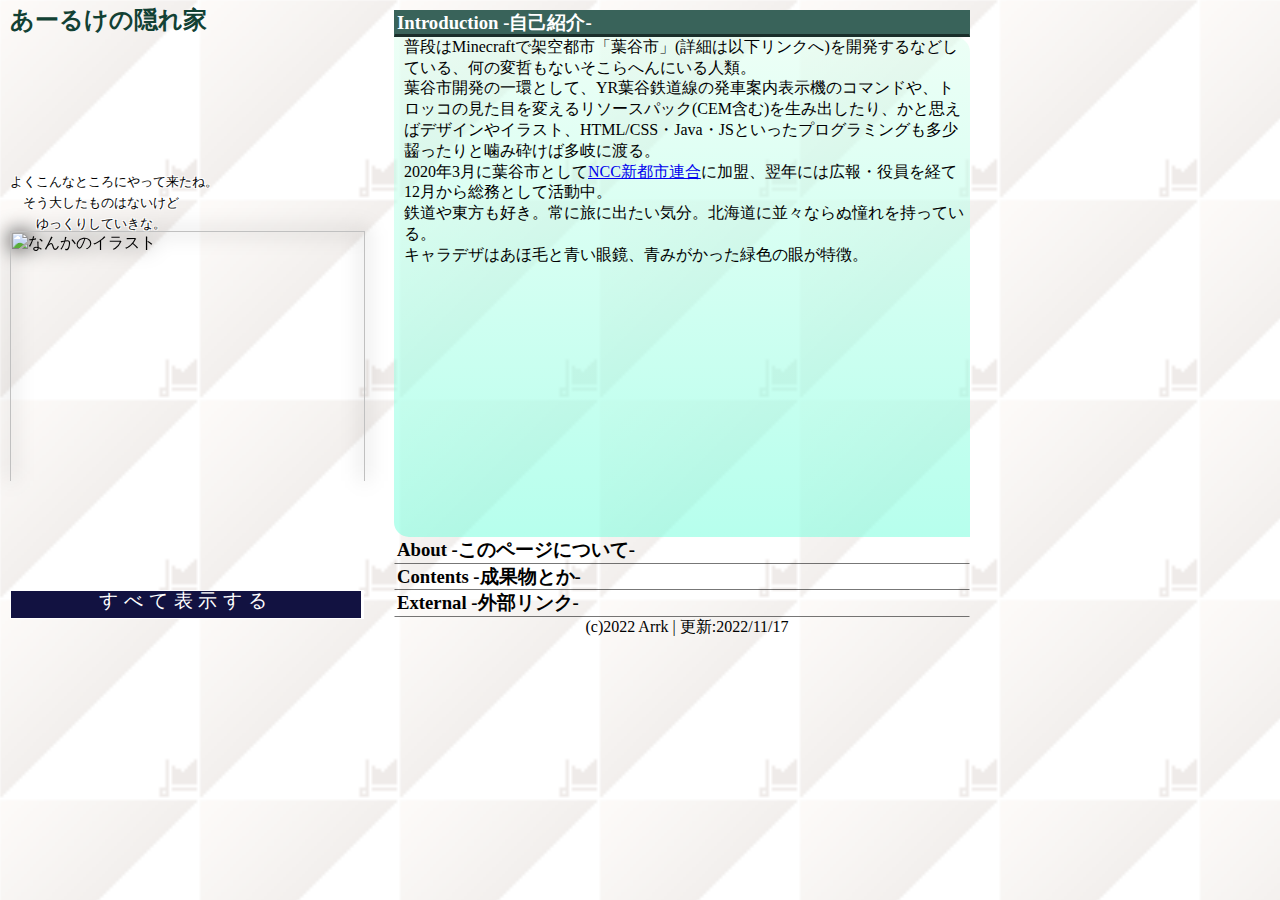
==== index.html @ e8202fbb "index更新" ====
<html>
	<head>
		<meta charset="utf-8" />
		<meta name="viewport" content="width=device-width, initial-scale=1" />
		<title>あーるけの隠れ家</title>
		<link rel="icon" type="image/png" href="https://cdn.discordapp.com/attachments/736089887069175858/774540627748061184/8be645f9e8346335.png">
		<script type="text/javascript" src="//typesquare.com/3/tsst/script/ja/typesquare.js?63765162eab04684a4ba1c09ac1e02e5" charset="utf-8"></script>
		<link rel="stylesheet" href="ress_min.css">
		<style>
			@import url("https://fonts.googleapis.com/css2?family=M+PLUS+1p:wght@300;500&display=swap");
			body{
				background-image: url(bg.png);
				background-repeat: repeat;
				background-size: 200px;
				font-family: 'Shin Go Light', 'm+ 1c light', 'ms ui gothic';
				line-height: 1.3em;
			}
			#allcontent{
				min-width: 400px;
				max-width: 960px;
				height: 720px;
				margin: 10px;
			}
			p{
				padding-left: 10px;
			}
			img#backimg{
				width: 100%;
				height: 550px;
				padding-top: 200px;
				padding-bottom: 100px;
				object-fit: cover;
				filter:drop-shadow(0 0 10px black);
			}
			#msg{
				position: absolute;
				width: 37%;
				height: 680px;
				max-width: calc(960px * 0.37);
				/* background-color: #7fd3; */
			}
			#msg label{
				display: inline-block;
				box-sizing: border-box;
				width: calc(100% - 3px);
				height: 1.5em;
				margin: 0.5em 0;
				border: solid 1px #fff;
				color: white;
				font-size: larger;
				text-align: center;
				letter-spacing: 0.3em;
				overflow: hidden;
				transition: all 1s cubic-bezier(0, 0, 0, 1);
			}
			#saying{
				padding-top: calc(200px - 4.5em);
				text-shadow: 1px 1px 0px white, 1px -1px 0px white, -1px -1px 0px white, -1px 1px 0px white;
			}
			#maincontent{
				width: 60%;
				float: right;
			}
			label h3{
				box-sizing: border-box;
				/* background-color: #b8faec; */
				border: 1px solid transparent;
				border-bottom: 1px solid #0008;
				padding: 2px;
				transition: 1s ease;
			}
			label:hover h3{
				color: navy;
				background-color: #164c6822;
			}
			.contents{
				overflow-y: scroll;
				height: 0px;
				transition: 1s cubic-bezier(0, 0, 0, 1);
				background: linear-gradient(#dfe8, #7fd8);
				border-radius: 0px 15px;
				/* スクロールバー非表示 ここから */
				-ms-overflow-style: none;
				scrollbar-width: none;
			}
			.contents::-webkit-scrollbar{
				display: none;
				/*スクロールバー非表示 ここまで*/
			}
			input{
				display: none;
			}
			#msg label:nth-of-type(2){
				width: 0px;
				letter-spacing: -1em;
			}
			input#showall:checked ~ #msg label:nth-of-type(1){
				width: 0px;
				letter-spacing: -1em;
			}
			input#showall:checked ~ #msg label:nth-of-type(2){
				width: calc(100% - 3px);
				letter-spacing: 0.5em;
			}
			#msg label:hover{
				color: yellow;
			}
			input#showall:checked ~ div .contents{
				height: auto;
				margin-bottom: 10px;
			}
			input#showall:checked ~ div label h3,
			#maincontent input:checked ~ label h3{
				color: white;
				background-color: #39635a;
				border-bottom: 3px solid #0008;
				padding-bottom: 0px;
			}
			#maincontent input:checked ~ .contents{
				height: 500px;
			}
			#footer{
				padding-bottom: 30px;
			}

			@media(max-width: 580px){
				#maincontent{
					width: auto;
					float: none;
				}
				#msg{
					display: inline-block;
					position: inherit;
					max-width: unset;
					width: 100%;
					height: unset;
				}
				img#backimg{
					height: 150px;
					padding-top: 0px;
					padding-left: 30%;
					padding-bottom: 0px;
				}
				input#showall:checked ~ div .contents,
				#maincontent input:checked ~ .contents{
					height: auto;
					/* background-color: #f001; */
					padding-bottom: 1em;
				}
				#saying{
					padding-top: 0px;
				}
			}
		</style>
	</head>

	<body>
		<div id="allcontent">
			<input type="checkbox" id="showall">
			<div id="msg">
				<h2 style="color: #124134">あーるけの隠れ家</h2>
				<div style="display:flex">
					<img src="https://media.discordapp.net/attachments/1014078038838870076/1034710819029647410/339_20221026150439.png?width=728&height=410" alt="なんかのイラスト" id="backimg">
					<div style="position:absolute; font-size:small" id="saying">
						よくこんなところにやって来たね。<br>
						　そう大したものはないけど<br>
						　　ゆっくりしていきな。<br>
					</div>
				</div>
				<label for="showall" class="showall" style="background-color: #121241;">すべて表示する</label><label for="showall" class="showall" style="background-color: #124134;">表示を戻す</label>
			</div>
			<div id="maincontent">
				<section>
					<input type="radio" name="ct" id="ct1" checked="true" class="ct">
					<label for="ct1"><h3>Introduction -自己紹介-</h3></label>
					<div class="contents">
						<p>
							普段はMinecraftで架空都市「葉谷市」(詳細は以下リンクへ)を開発するなどしている、何の変哲もないそこらへんにいる人類。<br>
							葉谷市開発の一環として、YR葉谷鉄道線の発車案内表示機のコマンドや、トロッコの見た目を変えるリソースパック(CEM含む)を生み出したり、かと思えばデザインやイラスト、HTML/CSS・Java・JSといったプログラミングも多少齧ったりと噛み砕けば多岐に渡る。<br>
							2020年3月に葉谷市として<a href="https://ncc.mcjp.org">NCC新都市連合</a>に加盟、翌年には広報・役員を経て12月から総務として活動中。<br>
							鉄道や東方も好き。常に旅に出たい気分。北海道に並々ならぬ憧れを持っている。
							<br>
							キャラデザはあほ毛と青い眼鏡、青みがかった緑色の眼が特徴。
						</p>
					</div>
				</section>
				<section>
					<input type="radio" name="ct" id="ct2">
					<label for="ct2"><h3>About -このページについて-</h3></label>
					<div class="contents">
						<p>
							ーちょっとビンテージで、かつスタイリッシュな個人Webに憧れてー<br>
							HTMLやCSS、JavaScriptの練習の成果物を置いておく場所であると同時に、メインで行っているMinecraft都市開発絡みの記事や芽河製作所と称して生産した有象無象を、ここインターネッツのジャングルに置くための小さな秘密基地。<br>
							暇を持て余した時に書き連ねた諸々は以下Contentsにまとまっております。<br>
						</p>
					</div>
				</section>
				<section>
					<input type="radio" name="ct" id="ct3">
					<label for="ct3"><h3>Contents -成果物とか-</h3></label>
					<div class="contents">
						<div style="padding-left: 10px;">
							<a href="https://arrkyr.web.fc2.com/mc/top.html"><h3>葉谷市</h3></a>
							<p>
								開発してる都市の市のページをデザインだけ模したもの。<br>
								あまりにもディープな設定があるかもしれない。<br>
								※移行前のページに飛びます
							</p>
							<a href="https://arrkmekawa.github.io/mekawa/calcdist.html"><h3>芽河製作所</h3></a>
							<p>
								葉谷市内に本社を構える、ジャンル問わず主にモノ作りを行う企業。<br>
								制作したツールやらリソパやらの紹介・配布もここ。<br>
								※現在は道のり計算ツールに直接飛びます
							</p>
						</div>
					</div>
				</section>
				<section>
					<input type="radio" name="ct" id="ct4">
					<label for="ct4"><h3>External -外部リンク-</h3></label>
					<div class="contents">
						<p>
							<a href="https://twitter.com/Arrk_YR" target="_blank">Twitter</a><br>
							　@Arrk_YR/こちらメインアカウントです。建築の投稿とかは基本ココ。<br>
							<!-- <a href="">神奈急車輌</a><br>
							　相方かなきゅ～のサイト。アドオンとかRTMパックとかがあるよ。<br> -->
							<a href="https://ncc.mcjp.org" target="_blank">NCC新都市連合</a><br>
							　数多くのマイクラ都市開発勢が集う場所。是非ご覧ください。<br>
							<!-- <a href="">新矢県</a>(開発準備中)<br>
							　Minecraft現代建築勢による新たな矢を放つ。<br>
							<a href="">真意倉高校物語</a><br>
							　神絵師CKによる、現代建築勢のドタバタ学園劇。<br> -->
						</p>
					</div>
				</section>
				<p style="text-align: center; display: block;" id="footer">
					(c)2022 Arrk | 更新:2022/11/17
				</p>
			</div>
		</div>
	</body>
</html>
---- ress_min.css ----
/*!
* ress.css â¢ v1.2.2
* MIT License
* github.com/filipelinhares/ress
*/
html {
  box-sizing: border-box;
  overflow-y: scroll;
  -webkit-text-size-adjust: 100%;
}
*,
:after,
:before {
  background-repeat: no-repeat;
  box-sizing: inherit;
}
:after,
:before {
  text-decoration: inherit;
  vertical-align: inherit;
}
* {
  padding: 0;
  margin: 0;
}
audio:not([controls]) {
  display: none;
  height: 0;
}
hr {
  overflow: visible;
}
article,
aside,
details,
figcaption,
figure,
footer,
header,
main,
menu,
nav,
section,
summary {
  display: block;
}
summary {
  display: list-item;
}
small {
  font-size: 80%;
}
[hidden],
template {
  display: none;
}
abbr[title] {
  border-bottom: 1px dotted;
  text-decoration: none;
}
a {
  background-color: transparent;
  -webkit-text-decoration-skip: objects;
}
a:active,
a:hover {
  outline-width: 0;
}
code,
kbd,
pre,
samp {
  font-family: monospace, monospace;
}
b,
strong {
  font-weight: bolder;
}
dfn {
  font-style: italic;
}
mark {
  background-color: #ff0;
  color: #000;
}
sub,
sup {
  font-size: 75%;
  line-height: 0;
  position: relative;
  vertical-align: baseline;
}
sub {
  bottom: -0.25em;
}
sup {
  top: -0.5em;
}
input {
  border-radius: 0;
}
[role="button"],
[type="button"],
[type="reset"],
[type="submit"],
button {
  cursor: pointer;
}
[disabled] {
  cursor: default;
}
[type="number"] {
  width: auto;
}
[type="search"] {
  -webkit-appearance: textfield;
}
[type="search"]::-webkit-search-cancel-button,
[type="search"]::-webkit-search-decoration {
  -webkit-appearance: none;
}
textarea {
  overflow: auto;
  resize: vertical;
}
button,
input,
optgroup,
select,
textarea {
  font: inherit;
}
optgroup {
  font-weight: 700;
}
button {
  overflow: visible;
}
[type="button"]::-moz-focus-inner,
[type="reset"]::-moz-focus-inner,
[type="submit"]::-moz-focus-inner,
button::-moz-focus-inner {
  border-style: 0;
  padding: 0;
}
[type="button"]::-moz-focus-inner,
[type="reset"]::-moz-focus-inner,
[type="submit"]::-moz-focus-inner,
button:-moz-focusring {
  outline: 1px dotted ButtonText;
}
[type="reset"],
[type="submit"],
button,
html [type="button"] {
  -webkit-appearance: button;
}
button,
select {
  text-transform: none;
}
button,
input,
select,
textarea {
  background-color: transparent;
  border-style: none;
  color: inherit;
}
select {
  -moz-appearance: none;
  -webkit-appearance: none;
}
select::-ms-expand {
  display: none;
}
select::-ms-value {
  color: currentColor;
}
legend {
  border: 0;
  color: inherit;
  display: table;
  max-width: 100%;
  white-space: normal;
}
::-webkit-file-upload-button {
  -webkit-appearance: button;
  font: inherit;
}
[type="search"] {
  -webkit-appearance: textfield;
  outline-offset: -2px;
}
img {
  border-style: none;
}
progress {
  vertical-align: baseline;
}
svg:not(:root) {
  overflow: hidden;
}
audio,
canvas,
progress,
video {
  display: inline-block;
}
@media screen {
  [hidden~="screen"] {
    display: inherit;
  }
  [hidden~="screen"]:not(:active):not(:focus):not(:target) {
    position: absolute !important;
    clip: rect(0000) !important;
  }
}
[aria-busy="true"] {
  cursor: progress;
}
[aria-controls] {
  cursor: pointer;
}
[aria-disabled] {
  cursor: default;
}
::-moz-selection {
  background-color: #b3d4fc;
  color: #000;
  text-shadow: none;
}
::selection {
  background-color: #b3d4fc;
  color: #000;
  text-shadow: none;
}
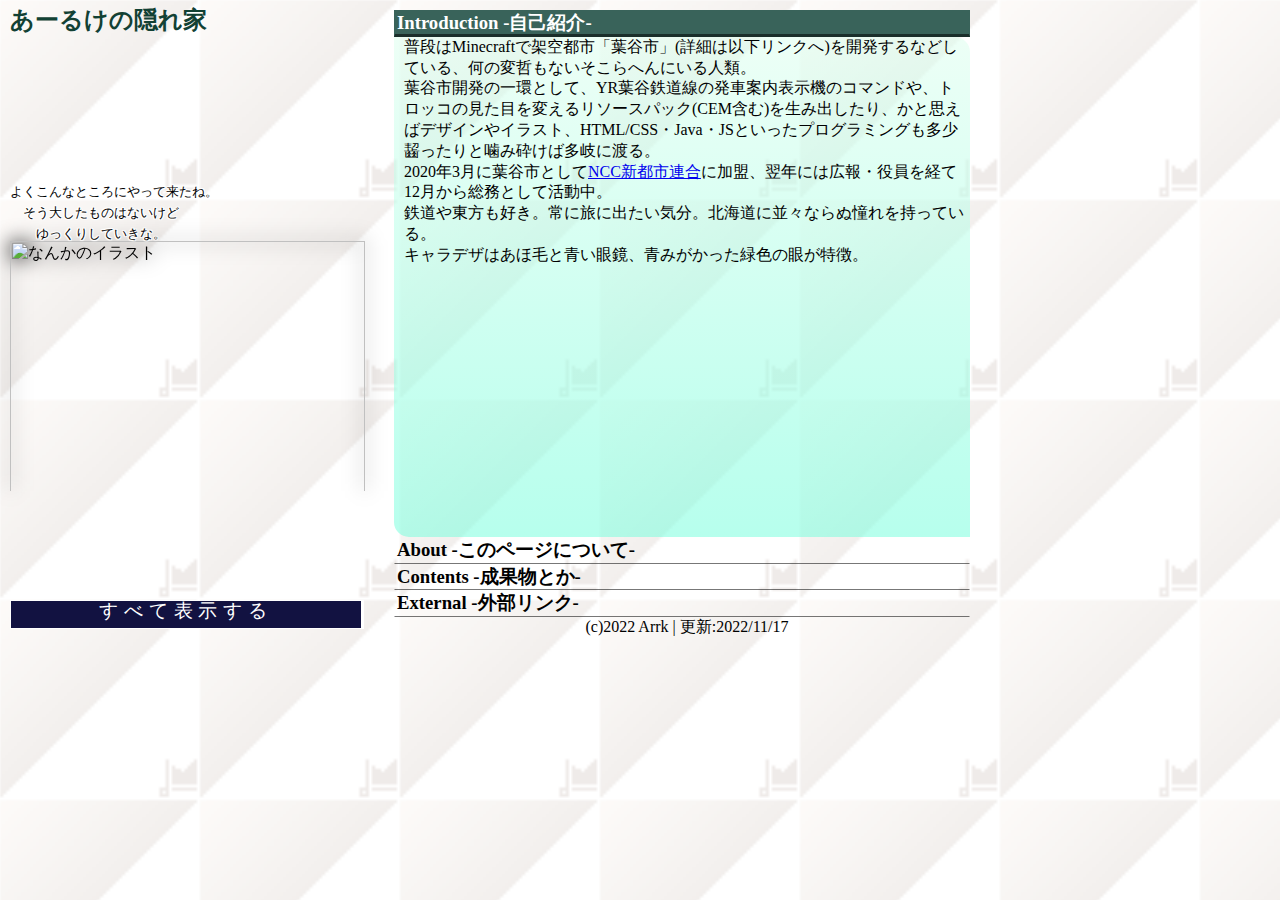
==== commit 27adac5a: "index微調整" ====
--- a/index.html
+++ b/index.html
@@ -55,7 +55,9 @@
 			}
 			#saying{
 				padding-top: calc(200px - 4.5em);
-				text-shadow: 1px 1px 0px white, 1px -1px 0px white, -1px -1px 0px white, -1px 1px 0px white;
+				text-shadow: 
+				1px 1px 1px white, 1px -1px 1px white, -1px -1px 1px white, -1px 1px 1px white 
+				, 1px 0px 1px white, -1px 0px 1px white, 0px -1px 1px white, 0px 1px 1px white;
 			}
 			#maincontent{
 				width: 60%;
@@ -158,7 +160,7 @@
 		<div id="allcontent">
 			<input type="checkbox" id="showall">
 			<div id="msg">
-				<h2 style="color: #124134">あーるけの隠れ家</h2>
+				<h2 style="color: #124134;margin-bottom: 10px;">あーるけの隠れ家</h2>
 				<div style="display:flex">
 					<img src="https://media.discordapp.net/attachments/1014078038838870076/1034710819029647410/339_20221026150439.png?width=728&height=410" alt="なんかのイラスト" id="backimg">
 					<div style="position:absolute; font-size:small" id="saying">
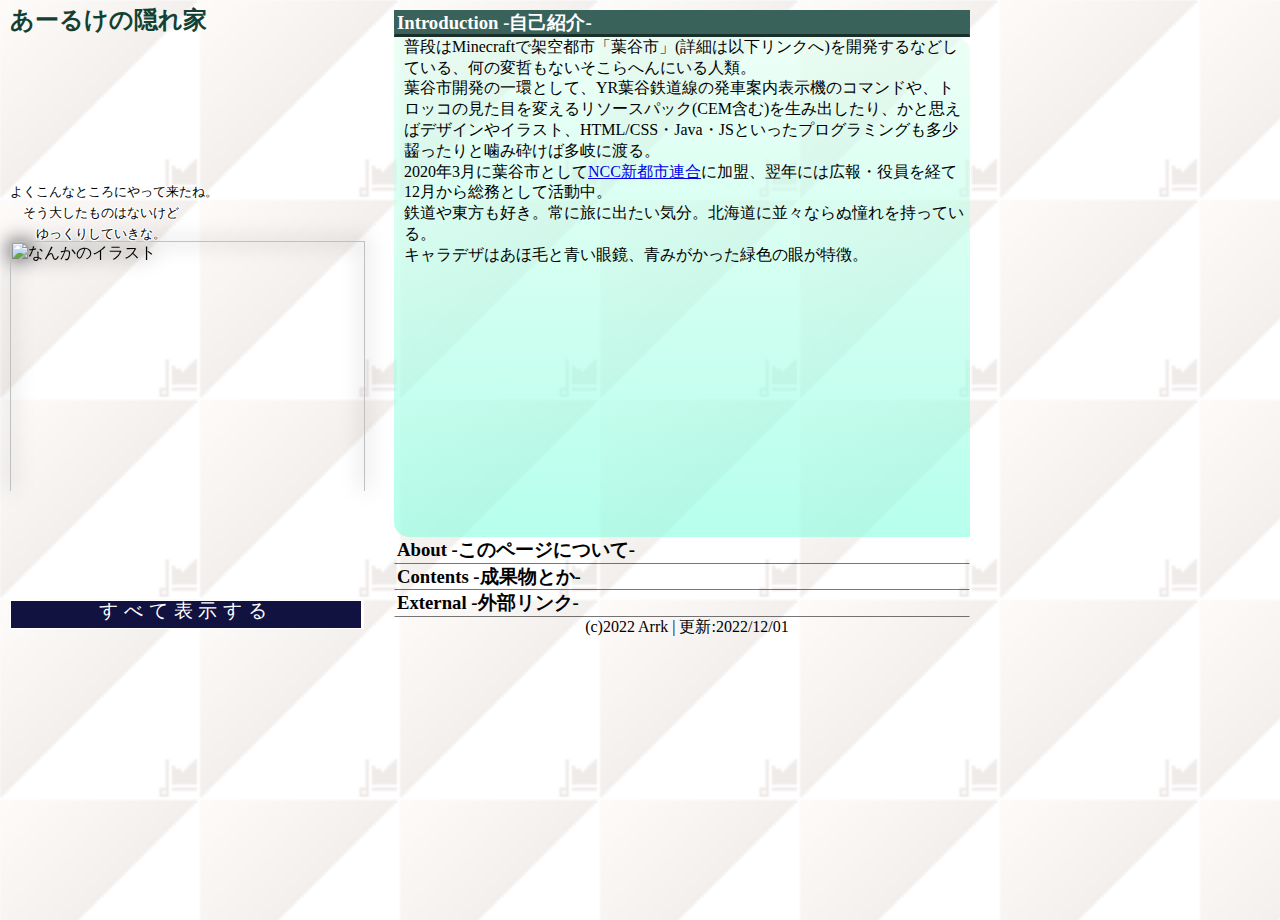
==== commit 918ac1a8: "芽河製作所TOP完成に伴うリンク修正 ほか" ====
--- a/index.html
+++ b/index.html
@@ -18,7 +18,8 @@
 			#allcontent{
 				min-width: 400px;
 				max-width: 960px;
-				height: 720px;
+				min-height: 100vh;
+				max-height: 720px;
 				margin: 10px;
 			}
 			p{
@@ -206,13 +207,12 @@
 							<p>
 								開発してる都市の市のページをデザインだけ模したもの。<br>
 								あまりにもディープな設定があるかもしれない。<br>
-								※移行前のページに飛びます
+								※移行前のページ(FC2)に飛びます
 							</p>
-							<a href="https://arrkmekawa.github.io/mekawa/calcdist.html"><h3>芽河製作所</h3></a>
+							<a href="https://arrkmekawa.github.io/mekawa/"><h3>芽河製作所</h3></a>
 							<p>
 								葉谷市内に本社を構える、ジャンル問わず主にモノ作りを行う企業。<br>
 								制作したツールやらリソパやらの紹介・配布もここ。<br>
-								※現在は道のり計算ツールに直接飛びます
 							</p>
 						</div>
 					</div>
@@ -236,7 +236,7 @@
 					</div>
 				</section>
 				<p style="text-align: center; display: block;" id="footer">
-					(c)2022 Arrk | 更新:2022/11/17
+					(c)2022 Arrk | 更新:2022/12/01
 				</p>
 			</div>
 		</div>
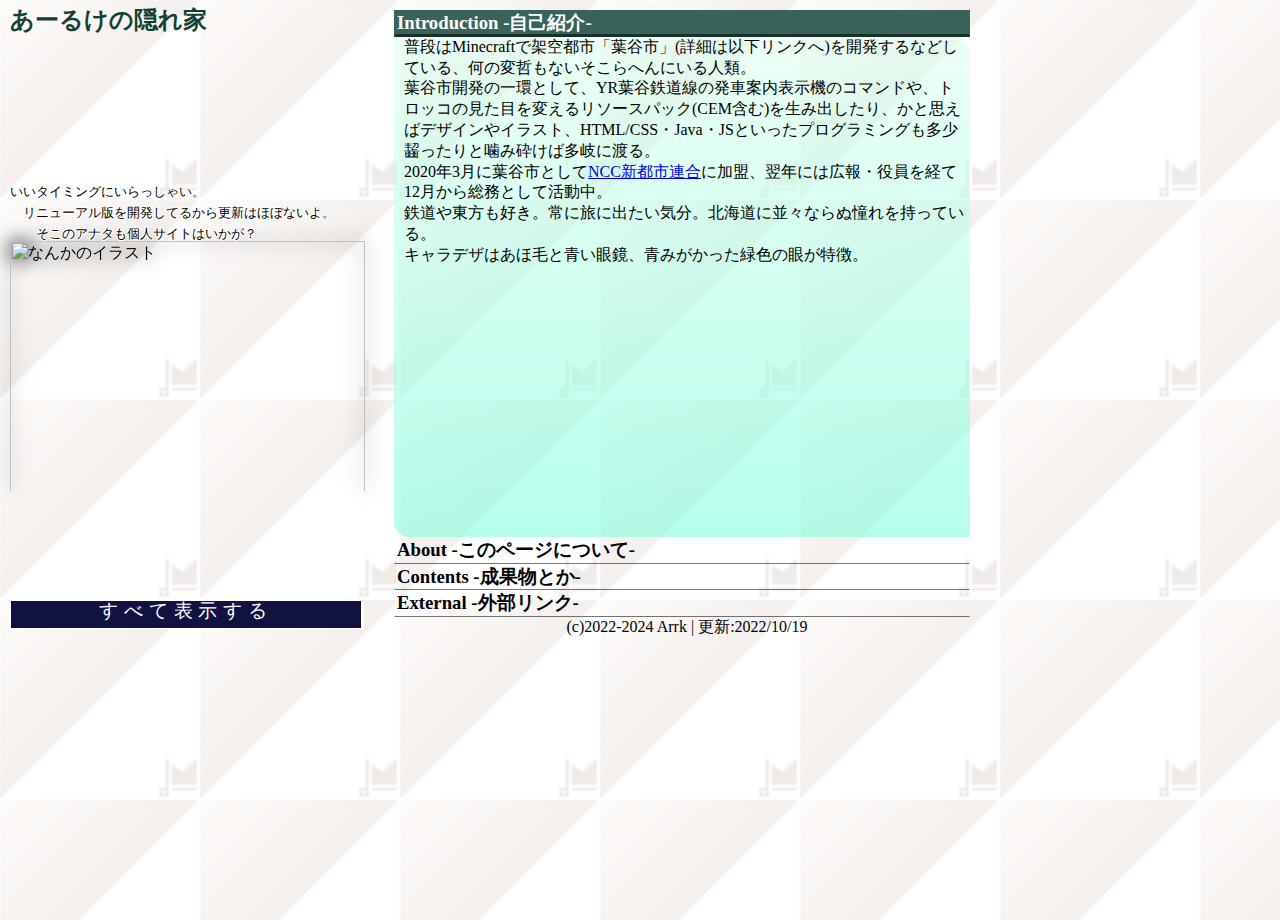
==== commit 5ea17752: "外部リンクの追加・修正" ====
--- a/index.html
+++ b/index.html
@@ -3,7 +3,7 @@
 		<meta charset="utf-8" />
 		<meta name="viewport" content="width=device-width, initial-scale=1" />
 		<title>あーるけの隠れ家</title>
-		<link rel="icon" type="image/png" href="https://cdn.discordapp.com/attachments/736089887069175858/774540627748061184/8be645f9e8346335.png">
+		<link rel="icon" type="image/png" href="https://raw.githubusercontent.com/ArrkMekawa/arrkmekawa.github.io/main/icon_ykcity.png">
 		<script type="text/javascript" src="//typesquare.com/3/tsst/script/ja/typesquare.js?63765162eab04684a4ba1c09ac1e02e5" charset="utf-8"></script>
 		<link rel="stylesheet" href="ress_min.css">
 		<style>
@@ -163,11 +163,11 @@
 			<div id="msg">
 				<h2 style="color: #124134;margin-bottom: 10px;">あーるけの隠れ家</h2>
 				<div style="display:flex">
-					<img src="https://media.discordapp.net/attachments/1014078038838870076/1034710819029647410/339_20221026150439.png?width=728&height=410" alt="なんかのイラスト" id="backimg">
+					<img src="https://raw.githubusercontent.com/ArrkMekawa/arrkmekawa.github.io/main/Screenshot_20230623-083121.png" alt="なんかのイラスト" id="backimg">
 					<div style="position:absolute; font-size:small" id="saying">
-						よくこんなところにやって来たね。<br>
-						　そう大したものはないけど<br>
-						　　ゆっくりしていきな。<br>
+						いいタイミングにいらっしゃい。<br>
+						　リニューアル版を開発してるから更新はほぼないよ。<br>
+						　　そこのアナタも個人サイトはいかが？<br>
 					</div>
 				</div>
 				<label for="showall" class="showall" style="background-color: #121241;">すべて表示する</label><label for="showall" class="showall" style="background-color: #124134;">表示を戻す</label>
@@ -226,7 +226,10 @@
 							　@Arrk_YR/こちらメインアカウントです。建築の投稿とかは基本ココ。<br>
 							<!-- <a href="">神奈急車輌</a><br>
 							　相方かなきゅ～のサイト。アドオンとかRTMパックとかがあるよ。<br> -->
-							<a href="https://ncc.mcjp.org" target="_blank">NCC新都市連合</a><br>
+							<a href="https://misskey.io/@Arrk" target="_blank">Misskey.io</a><br>
+							　@Arrk@misskey.io/別荘です。いまのTwitter(X)には居られないッという方で繋がりを切りたくない方はこちらをフォローください。<br>
+							　MastodonやThreadsなどの連合SNSにあるアカウントはもちろん、BlueSkyへ引っ越す方もブリッジ設定を行えばフォローすることができるようです。<br>
+							<a href="https://ncc.buildmc.jp/" target="_blank">NCC新都市連合</a><br>
 							　数多くのマイクラ都市開発勢が集う場所。是非ご覧ください。<br>
 							<!-- <a href="">新矢県</a>(開発準備中)<br>
 							　Minecraft現代建築勢による新たな矢を放つ。<br>
@@ -236,9 +239,9 @@
 					</div>
 				</section>
 				<p style="text-align: center; display: block;" id="footer">
-					(c)2022 Arrk | 更新:2022/12/01
+					(c)2022-2024 Arrk | 更新:2022/10/19
 				</p>
 			</div>
 		</div>
 	</body>
-</html>+</html>
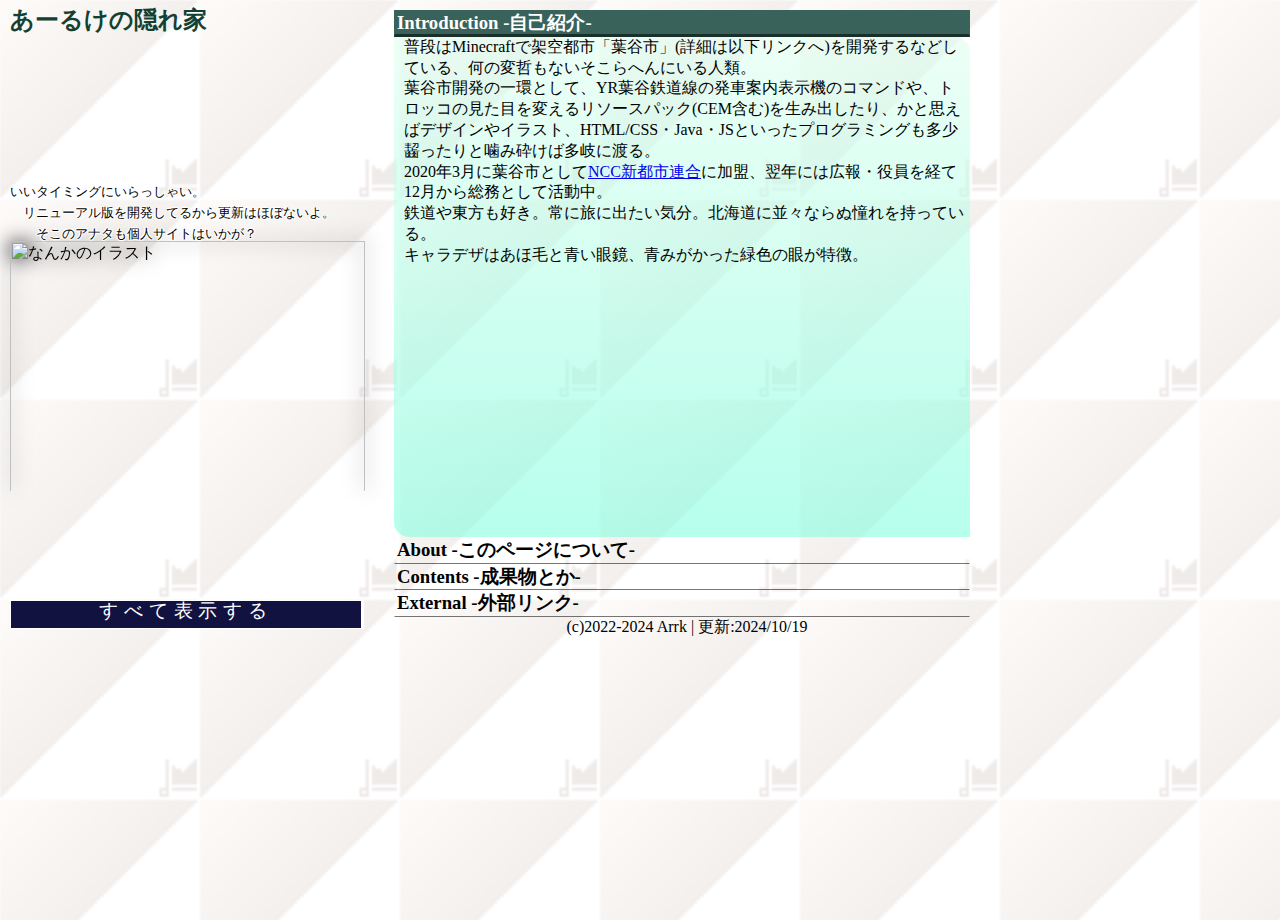
==== commit 3b5232c7: "更新日とリンクを再修正" ====
--- a/index.html
+++ b/index.html
@@ -180,7 +180,7 @@
 						<p>
 							普段はMinecraftで架空都市「葉谷市」(詳細は以下リンクへ)を開発するなどしている、何の変哲もないそこらへんにいる人類。<br>
 							葉谷市開発の一環として、YR葉谷鉄道線の発車案内表示機のコマンドや、トロッコの見た目を変えるリソースパック(CEM含む)を生み出したり、かと思えばデザインやイラスト、HTML/CSS・Java・JSといったプログラミングも多少齧ったりと噛み砕けば多岐に渡る。<br>
-							2020年3月に葉谷市として<a href="https://ncc.mcjp.org">NCC新都市連合</a>に加盟、翌年には広報・役員を経て12月から総務として活動中。<br>
+							2020年3月に葉谷市として<a href="https://ncc.buildmc.jp/">NCC新都市連合</a>に加盟、翌年には広報・役員を経て12月から総務として活動中。<br>
 							鉄道や東方も好き。常に旅に出たい気分。北海道に並々ならぬ憧れを持っている。
 							<br>
 							キャラデザはあほ毛と青い眼鏡、青みがかった緑色の眼が特徴。
@@ -239,7 +239,7 @@
 					</div>
 				</section>
 				<p style="text-align: center; display: block;" id="footer">
-					(c)2022-2024 Arrk | 更新:2022/10/19
+					(c)2022-2024 Arrk | 更新:2024/10/19
 				</p>
 			</div>
 		</div>
